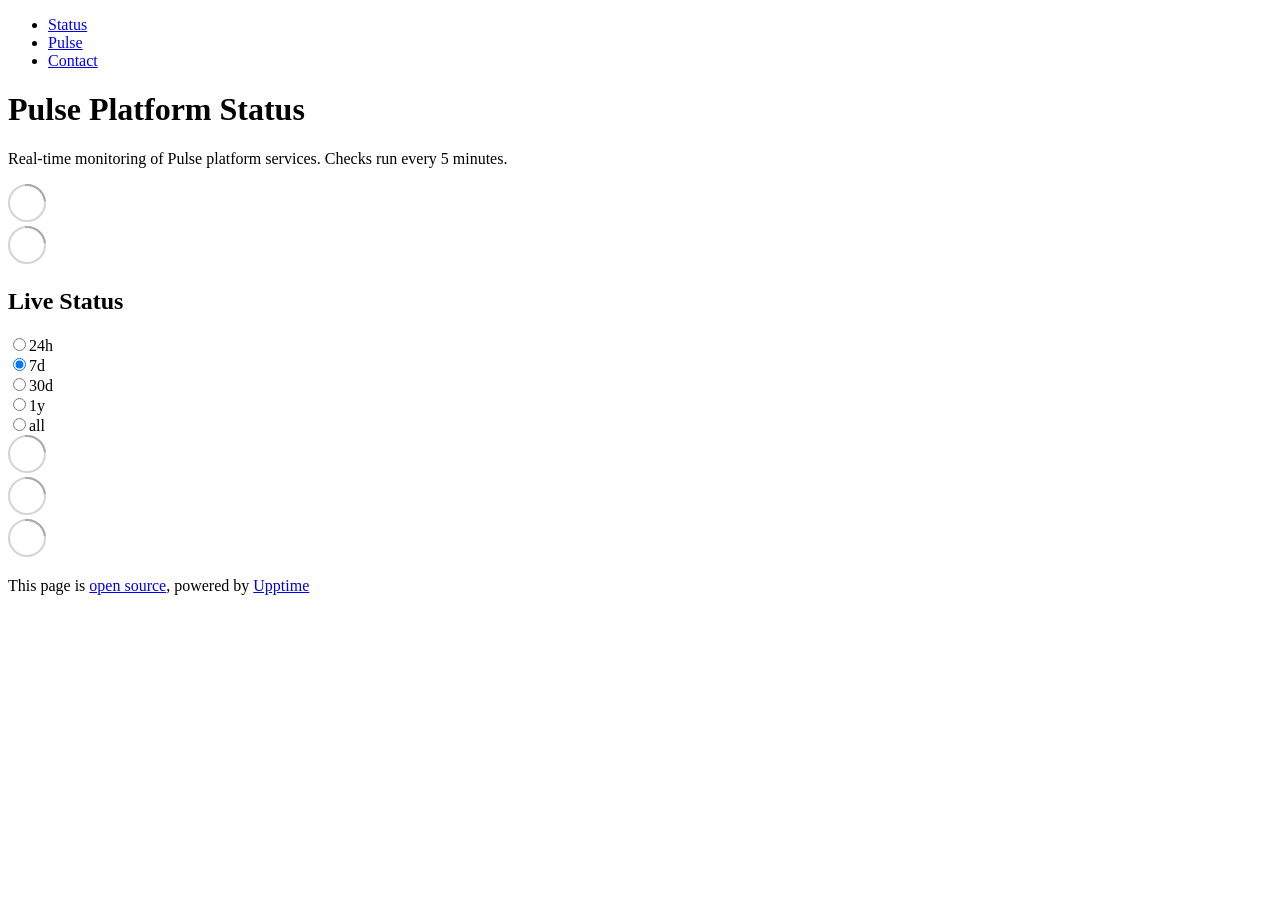
==== index.html @ b1fd702b "deploy: 3bfc6616325d7f9e239b32f0bfd4ba80531fcd7b" ====
<!DOCTYPE html> <html lang=en> <head> <meta charset=utf-8> <meta content="width=device-width,initial-scale=1" name=viewport> <meta content=#333333 name=theme-color> <base href=/ > <link href=manifest.json rel=manifest crossorigin=use-credentials> <script>__SAPPER__={baseUrl:"",preloaded:[void 0,{}]};if('serviceWorker' in navigator)navigator.serviceWorker.register('/service-worker.js');(function(){try{eval("async function x(){}");var main="/client/client.01fd539a.js"}catch(e){main="/client/legacy/client.96663879.js"};var s=document.createElement("script");try{new Function("if(0)import('')")();s.src=main;s.type="module";s.crossOrigin="use-credentials";}catch(e){s.src="/client/shimport@2.0.5.js";s.setAttribute("data-main",main);}document.head.appendChild(s);}());</script> <link href=client/client-31a52aa5.css rel=stylesheet><link href=client/createOctokit-a85f76c7.css rel=stylesheet><link href=client/index-b0b6455a.css rel=stylesheet> <title>Pulse Status</title> <script>// If `prefers-color-scheme` is not supported, fall back to light mode.
      // In this case, light.css will be downloaded with `highest` priority.
      if (typeof window !== "undefined" && typeof document !== "undefined" && "matchMedia" in window && window.matchMedia('(prefers-color-scheme: dark)').media === 'not all') {
        document.documentElement.style.display = 'none';
        document.head.insertAdjacentHTML(
          'beforeend',
          '<link rel="stylesheet" href={`${config.path}/themes/light.css`} onload="document.documentElement.style.display = \'\'">',
        );
      } </script> <link href=https://status.opsprint.ai/themes/light.css rel=stylesheet media=(prefers-color-scheme:light)> <link href=https://status.opsprint.ai/themes/dark.css rel=stylesheet media=(prefers-color-scheme:dark)><link href=https://status.opsprint.ai/global.css rel=stylesheet><link href=https://raw.githubusercontent.com/upptime/upptime/master/assets/upptime-icon.svg rel=icon type=image/svg><link href=/logo-192.png rel=icon type=image/png> <link href=/client/client.01fd539a.js rel=modulepreload as=script crossorigin=use-credentials><link href=/client/client-31a52aa5.css rel=preload as=style><link href=/client/index.e10d9876.js rel=modulepreload as=script crossorigin=use-credentials><link href=/client/createOctokit.40923d8f.js rel=modulepreload as=script crossorigin=use-credentials><link href=/client/inject_styles.803b7e80.js rel=modulepreload as=script crossorigin=use-credentials><link href=/client/createOctokit-a85f76c7.css rel=preload as=style><link href=/client/index-b0b6455a.css rel=preload as=style></head> <body> <div id=sapper> <nav class=svelte-a08hsz><div class="svelte-a08hsz container"> <ul class=svelte-a08hsz><li><a href=/ class=svelte-a08hsz target=_self aria-current=page>Status</a> <li><a href=https://pulse.opsprint.ai class=svelte-a08hsz target=_self>Pulse</a> <li><a href=https://pulse.opsprint.ai/contact class=svelte-a08hsz target=_self>Contact</a> </li> </ul></div> </nav> <main class=container> <header class=svelte-ngkazm><h1>Pulse Platform Status</h1> <p class="svelte-ngkazm lead">Real-time monitoring of Pulse platform services. Checks run every 5 minutes.</header> <section class=svelte-8lnl4f><div class="svelte-68jxue loading"><svg class=svelte-68jxue height=38 stroke=#aaa width=38 xmlns=http://www.w3.org/2000/svg><g fill=none fill-rule=evenodd><g stroke-width=2 transform="translate(1 1)"><circle cx=18 cy=18 r=18 stroke-opacity=.5></circle><path d="M36 18c0-9.94-8.06-18-18-18"><animateTransform attributeName=transform dur=1s from="0 18 18" repeatCount=indefinite to="360 18 18" type=rotate></animateTransform></path></g></g></svg></div> </section> <section class=svelte-8lnl4f><div class="svelte-68jxue loading"><svg class=svelte-68jxue height=38 stroke=#aaa width=38 xmlns=http://www.w3.org/2000/svg><g fill=none fill-rule=evenodd><g stroke-width=2 transform="translate(1 1)"><circle cx=18 cy=18 r=18 stroke-opacity=.5></circle><path d="M36 18c0-9.94-8.06-18-18-18"><animateTransform attributeName=transform dur=1s from="0 18 18" repeatCount=indefinite to="360 18 18" type=rotate></animateTransform></path></g></g></svg></div> </section> <div class="svelte-fqsq6s f changed"><h2>Live Status</h2> <form class="svelte-fqsq6s f r"><div><input class=svelte-fqsq6s id=data_day name=d type=radio value=day><label class=svelte-fqsq6s for=data_day>24h</label></div> <div><input class=svelte-fqsq6s id=data_week name=d type=radio value=week checked><label class=svelte-fqsq6s for=data_week>7d</label></div> <div><input class=svelte-fqsq6s id=data_month name=d type=radio value=month><label class=svelte-fqsq6s for=data_month>30d</label></div> <div><input class=svelte-fqsq6s id=data_year name=d type=radio value=year><label class=svelte-fqsq6s for=data_year>1y</label></div> <div><input class=svelte-fqsq6s id=data_all name=d type=radio value=all><label class=svelte-fqsq6s for=data_all>all</label></div></form></div> <section class="svelte-fqsq6s live-status"><div class="svelte-68jxue loading"><svg class=svelte-68jxue height=38 stroke=#aaa width=38 xmlns=http://www.w3.org/2000/svg><g fill=none fill-rule=evenodd><g stroke-width=2 transform="translate(1 1)"><circle cx=18 cy=18 r=18 stroke-opacity=.5></circle><path d="M36 18c0-9.94-8.06-18-18-18"><animateTransform attributeName=transform dur=1s from="0 18 18" repeatCount=indefinite to="360 18 18" type=rotate></animateTransform></path></g></g></svg></div> </section> <section><div class="svelte-68jxue loading"><svg class=svelte-68jxue height=38 stroke=#aaa width=38 xmlns=http://www.w3.org/2000/svg><g fill=none fill-rule=evenodd><g stroke-width=2 transform="translate(1 1)"><circle cx=18 cy=18 r=18 stroke-opacity=.5></circle><path d="M36 18c0-9.94-8.06-18-18-18"><animateTransform attributeName=transform dur=1s from="0 18 18" repeatCount=indefinite to="360 18 18" type=rotate></animateTransform></path></g></g></svg></div> </section> <section><div class="svelte-68jxue loading"><svg class=svelte-68jxue height=38 stroke=#aaa width=38 xmlns=http://www.w3.org/2000/svg><g fill=none fill-rule=evenodd><g stroke-width=2 transform="translate(1 1)"><circle cx=18 cy=18 r=18 stroke-opacity=.5></circle><path d="M36 18c0-9.94-8.06-18-18-18"><animateTransform attributeName=transform dur=1s from="0 18 18" repeatCount=indefinite to="360 18 18" type=rotate></animateTransform></path></g></g></svg></div></section></main> <footer class=svelte-jbr799><p>This page is <a href=https://github.com/blockvantage/pulse-status>open source</a>, powered by <a href=https://upptime.js.org>Upptime</a></p> </footer></div> <script> try {
        if (typeof window !== "undefined" && window.navigator && navigator.serviceWorker) {
          navigator.serviceWorker.getRegistrations().then(function (registrations) {
            for (let registration of registrations) {
              registration.unregister();
            }
          });
        }
        if (typeof window !== "undefined" && "caches" in window) {
          caches.keys().then(function (keyList) {
            return Promise.all(
              keyList.map(function (key) {
                return caches.delete(key);
              })
            );
          });
        }
      } catch (error) {} </script>
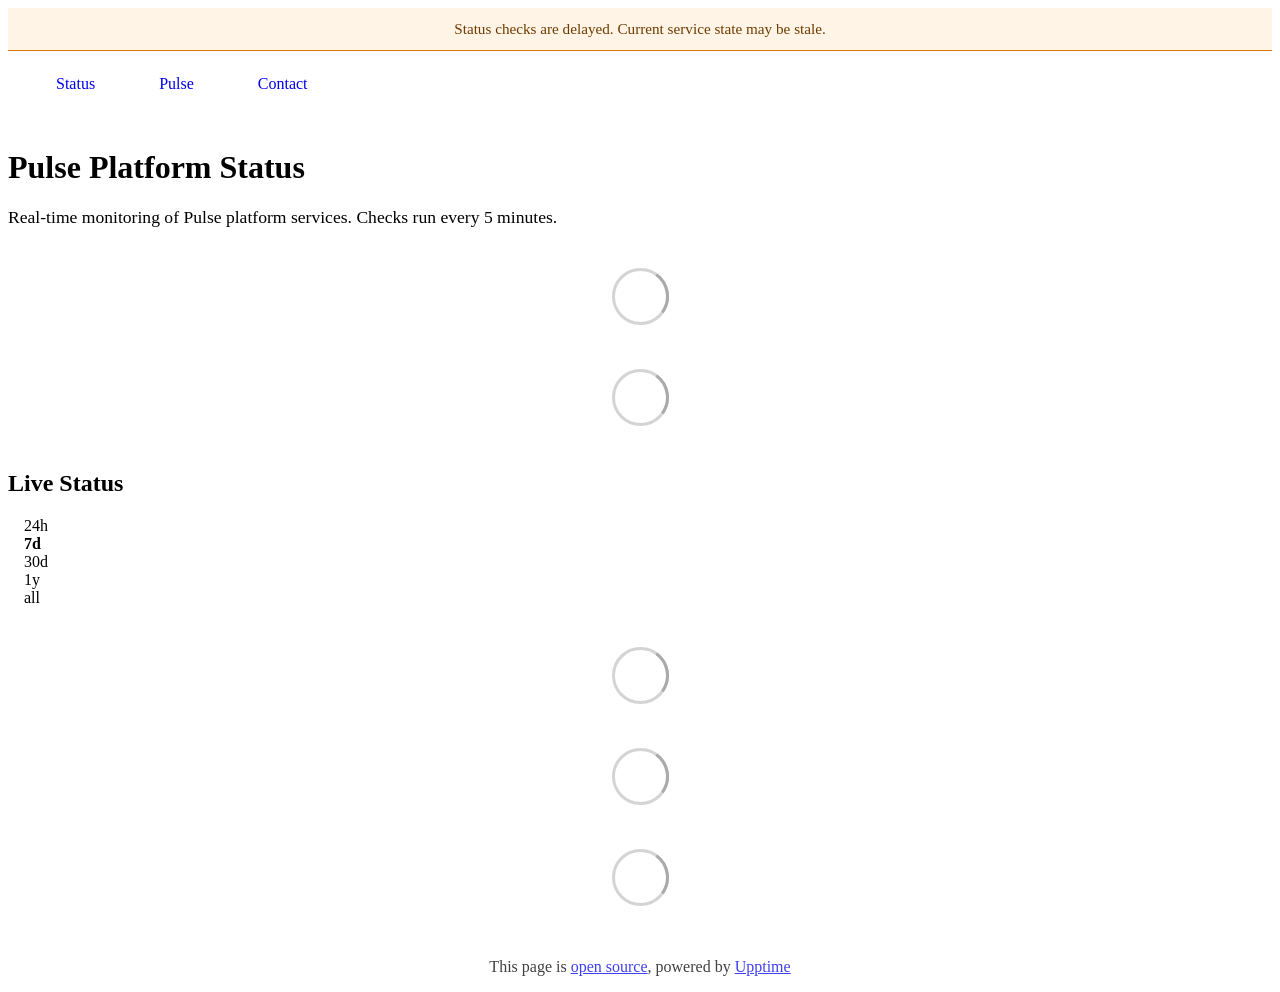
==== commit 1b8224b5: "deploy: a8f4f1cc1d72a42aa98ebb17e56dcb7253ecb55f" ====
--- a/index.html
+++ b/index.html
@@ -1,4 +1,4 @@
-<!DOCTYPE html> <html lang=en> <head> <meta charset=utf-8> <meta content="width=device-width,initial-scale=1" name=viewport> <meta content=#333333 name=theme-color> <base href=/ > <link href=manifest.json rel=manifest crossorigin=use-credentials> <script>__SAPPER__={baseUrl:"",preloaded:[void 0,{}]};if('serviceWorker' in navigator)navigator.serviceWorker.register('/service-worker.js');(function(){try{eval("async function x(){}");var main="/client/client.01fd539a.js"}catch(e){main="/client/legacy/client.96663879.js"};var s=document.createElement("script");try{new Function("if(0)import('')")();s.src=main;s.type="module";s.crossOrigin="use-credentials";}catch(e){s.src="/client/shimport@2.0.5.js";s.setAttribute("data-main",main);}document.head.appendChild(s);}());</script> <link href=client/client-31a52aa5.css rel=stylesheet><link href=client/createOctokit-a85f76c7.css rel=stylesheet><link href=client/index-b0b6455a.css rel=stylesheet> <title>Pulse Status</title> <script>// If `prefers-color-scheme` is not supported, fall back to light mode.
+<!DOCTYPE html> <html lang=en> <head> <meta charset=utf-8> <meta content="width=device-width,initial-scale=1" name=viewport> <meta content=#333333 name=theme-color> <base href=/ > <link href=manifest.json rel=manifest crossorigin=use-credentials> <script>__SAPPER__={baseUrl:"",preloaded:[void 0,{}]};if('serviceWorker' in navigator)navigator.serviceWorker.register('/service-worker.js');(function(){try{eval("async function x(){}");var main="/client/client.5a721bff.js"}catch(e){main="/client/legacy/client.e96cda6c.js"};var s=document.createElement("script");try{new Function("if(0)import('')")();s.src=main;s.type="module";s.crossOrigin="use-credentials";}catch(e){s.src="/client/shimport@2.0.5.js";s.setAttribute("data-main",main);}document.head.appendChild(s);}());</script> <link href=client/client-9ac765a8.css rel=stylesheet><link href=client/createOctokit-865318f3.css rel=stylesheet><link href=client/index-6169593b.css rel=stylesheet> <title>Pulse Status</title> <script data-svelte=svelte-z1n8lm>// If `prefers-color-scheme` is not supported, fall back to light mode.
       // In this case, light.css will be downloaded with `highest` priority.
       if (typeof window !== "undefined" && typeof document !== "undefined" && "matchMedia" in window && window.matchMedia('(prefers-color-scheme: dark)').media === 'not all') {
         document.documentElement.style.display = 'none';
@@ -6,7 +6,7 @@
           'beforeend',
           '<link rel="stylesheet" href={`${config.path}/themes/light.css`} onload="document.documentElement.style.display = \'\'">',
         );
-      } </script> <link href=https://status.opsprint.ai/themes/light.css rel=stylesheet media=(prefers-color-scheme:light)> <link href=https://status.opsprint.ai/themes/dark.css rel=stylesheet media=(prefers-color-scheme:dark)><link href=https://status.opsprint.ai/global.css rel=stylesheet><link href=https://raw.githubusercontent.com/upptime/upptime/master/assets/upptime-icon.svg rel=icon type=image/svg><link href=/logo-192.png rel=icon type=image/png> <link href=/client/client.01fd539a.js rel=modulepreload as=script crossorigin=use-credentials><link href=/client/client-31a52aa5.css rel=preload as=style><link href=/client/index.e10d9876.js rel=modulepreload as=script crossorigin=use-credentials><link href=/client/createOctokit.40923d8f.js rel=modulepreload as=script crossorigin=use-credentials><link href=/client/inject_styles.803b7e80.js rel=modulepreload as=script crossorigin=use-credentials><link href=/client/createOctokit-a85f76c7.css rel=preload as=style><link href=/client/index-b0b6455a.css rel=preload as=style></head> <body> <div id=sapper> <nav class=svelte-a08hsz><div class="svelte-a08hsz container"> <ul class=svelte-a08hsz><li><a href=/ class=svelte-a08hsz target=_self aria-current=page>Status</a> <li><a href=https://pulse.opsprint.ai class=svelte-a08hsz target=_self>Pulse</a> <li><a href=https://pulse.opsprint.ai/contact class=svelte-a08hsz target=_self>Contact</a> </li> </ul></div> </nav> <main class=container> <header class=svelte-ngkazm><h1>Pulse Platform Status</h1> <p class="svelte-ngkazm lead">Real-time monitoring of Pulse platform services. Checks run every 5 minutes.</header> <section class=svelte-8lnl4f><div class="svelte-68jxue loading"><svg class=svelte-68jxue height=38 stroke=#aaa width=38 xmlns=http://www.w3.org/2000/svg><g fill=none fill-rule=evenodd><g stroke-width=2 transform="translate(1 1)"><circle cx=18 cy=18 r=18 stroke-opacity=.5></circle><path d="M36 18c0-9.94-8.06-18-18-18"><animateTransform attributeName=transform dur=1s from="0 18 18" repeatCount=indefinite to="360 18 18" type=rotate></animateTransform></path></g></g></svg></div> </section> <section class=svelte-8lnl4f><div class="svelte-68jxue loading"><svg class=svelte-68jxue height=38 stroke=#aaa width=38 xmlns=http://www.w3.org/2000/svg><g fill=none fill-rule=evenodd><g stroke-width=2 transform="translate(1 1)"><circle cx=18 cy=18 r=18 stroke-opacity=.5></circle><path d="M36 18c0-9.94-8.06-18-18-18"><animateTransform attributeName=transform dur=1s from="0 18 18" repeatCount=indefinite to="360 18 18" type=rotate></animateTransform></path></g></g></svg></div> </section> <div class="svelte-fqsq6s f changed"><h2>Live Status</h2> <form class="svelte-fqsq6s f r"><div><input class=svelte-fqsq6s id=data_day name=d type=radio value=day><label class=svelte-fqsq6s for=data_day>24h</label></div> <div><input class=svelte-fqsq6s id=data_week name=d type=radio value=week checked><label class=svelte-fqsq6s for=data_week>7d</label></div> <div><input class=svelte-fqsq6s id=data_month name=d type=radio value=month><label class=svelte-fqsq6s for=data_month>30d</label></div> <div><input class=svelte-fqsq6s id=data_year name=d type=radio value=year><label class=svelte-fqsq6s for=data_year>1y</label></div> <div><input class=svelte-fqsq6s id=data_all name=d type=radio value=all><label class=svelte-fqsq6s for=data_all>all</label></div></form></div> <section class="svelte-fqsq6s live-status"><div class="svelte-68jxue loading"><svg class=svelte-68jxue height=38 stroke=#aaa width=38 xmlns=http://www.w3.org/2000/svg><g fill=none fill-rule=evenodd><g stroke-width=2 transform="translate(1 1)"><circle cx=18 cy=18 r=18 stroke-opacity=.5></circle><path d="M36 18c0-9.94-8.06-18-18-18"><animateTransform attributeName=transform dur=1s from="0 18 18" repeatCount=indefinite to="360 18 18" type=rotate></animateTransform></path></g></g></svg></div> </section> <section><div class="svelte-68jxue loading"><svg class=svelte-68jxue height=38 stroke=#aaa width=38 xmlns=http://www.w3.org/2000/svg><g fill=none fill-rule=evenodd><g stroke-width=2 transform="translate(1 1)"><circle cx=18 cy=18 r=18 stroke-opacity=.5></circle><path d="M36 18c0-9.94-8.06-18-18-18"><animateTransform attributeName=transform dur=1s from="0 18 18" repeatCount=indefinite to="360 18 18" type=rotate></animateTransform></path></g></g></svg></div> </section> <section><div class="svelte-68jxue loading"><svg class=svelte-68jxue height=38 stroke=#aaa width=38 xmlns=http://www.w3.org/2000/svg><g fill=none fill-rule=evenodd><g stroke-width=2 transform="translate(1 1)"><circle cx=18 cy=18 r=18 stroke-opacity=.5></circle><path d="M36 18c0-9.94-8.06-18-18-18"><animateTransform attributeName=transform dur=1s from="0 18 18" repeatCount=indefinite to="360 18 18" type=rotate></animateTransform></path></g></g></svg></div></section></main> <footer class=svelte-jbr799><p>This page is <a href=https://github.com/blockvantage/pulse-status>open source</a>, powered by <a href=https://upptime.js.org>Upptime</a></p> </footer></div> <script> try {
+      } </script> <link href=https://status.opsprint.ai/themes/light.css rel=stylesheet data-svelte=svelte-z1n8lm media=(prefers-color-scheme:light)> <link href=https://status.opsprint.ai/themes/dark.css rel=stylesheet data-svelte=svelte-z1n8lm media=(prefers-color-scheme:dark)><link href=https://status.opsprint.ai/global.css rel=stylesheet data-svelte=svelte-z1n8lm><link href=https://raw.githubusercontent.com/upptime/upptime/master/assets/upptime-icon.svg rel=icon data-svelte=svelte-z1n8lm type=image/svg><link href=/logo-192.png rel=icon data-svelte=svelte-z1n8lm type=image/png><script data-svelte=svelte-z1n8lm async defer src="/status-freshness.js?v=1"></script><style>.monitor-freshness{background:#fff4e5;border-bottom:1px solid #d97706;color:#6f3b00;font-size:.95rem;padding:.75rem 1rem;text-align:center}.monitor-freshness[hidden]{display:none}</style> <link href=/client/client.5a721bff.js rel=modulepreload as=script crossorigin=use-credentials><link href=/client/client-9ac765a8.css rel=preload as=style><link href=/client/index.b54f848e.js rel=modulepreload as=script crossorigin=use-credentials><link href=/client/createOctokit.07bc5bf5.js rel=modulepreload as=script crossorigin=use-credentials><link href=/client/inject_styles.803b7e80.js rel=modulepreload as=script crossorigin=use-credentials><link href=/client/createOctokit-865318f3.css rel=preload as=style><link href=/client/index-6169593b.css rel=preload as=style></head> <body> <div id=sapper> <aside aria-live=polite class=monitor-freshness id=monitor-freshness role=alert> Status checks are delayed. Current service state may be stale. </aside> <nav class=svelte-a08hsz><div class="svelte-a08hsz container"> <ul class=svelte-a08hsz><li><a href=/ class=svelte-a08hsz target=_self aria-current=page>Status</a> <li><a href=https://pulse.opsprint.ai class=svelte-a08hsz target=_self>Pulse</a> <li><a href=https://pulse.opsprint.ai/contact class=svelte-a08hsz target=_self>Contact</a> </li> </ul></div> </nav> <main class=container> <header class=svelte-ngkazm><h1>Pulse Platform Status</h1> <p class="svelte-ngkazm lead">Real-time monitoring of Pulse platform services. Checks run every 5 minutes.</header> <section class=svelte-8lnl4f><div class="svelte-68jxue loading"><svg class=svelte-68jxue height=38 stroke=#aaa width=38 xmlns=http://www.w3.org/2000/svg><g fill=none fill-rule=evenodd><g stroke-width=2 transform="translate(1 1)"><circle cx=18 cy=18 r=18 stroke-opacity=.5></circle><path d="M36 18c0-9.94-8.06-18-18-18"><animateTransform attributeName=transform dur=1s from="0 18 18" repeatCount=indefinite to="360 18 18" type=rotate></animateTransform></path></g></g></svg></div> </section> <section class=svelte-8lnl4f><div class="svelte-68jxue loading"><svg class=svelte-68jxue height=38 stroke=#aaa width=38 xmlns=http://www.w3.org/2000/svg><g fill=none fill-rule=evenodd><g stroke-width=2 transform="translate(1 1)"><circle cx=18 cy=18 r=18 stroke-opacity=.5></circle><path d="M36 18c0-9.94-8.06-18-18-18"><animateTransform attributeName=transform dur=1s from="0 18 18" repeatCount=indefinite to="360 18 18" type=rotate></animateTransform></path></g></g></svg></div> </section> <div class="svelte-fqsq6s f changed"><h2>Live Status</h2> <form class="svelte-fqsq6s f r"><div><input class=svelte-fqsq6s id=data_day name=d type=radio value=day><label class=svelte-fqsq6s for=data_day>24h</label></div> <div><input class=svelte-fqsq6s id=data_week name=d type=radio value=week checked><label class=svelte-fqsq6s for=data_week>7d</label></div> <div><input class=svelte-fqsq6s id=data_month name=d type=radio value=month><label class=svelte-fqsq6s for=data_month>30d</label></div> <div><input class=svelte-fqsq6s id=data_year name=d type=radio value=year><label class=svelte-fqsq6s for=data_year>1y</label></div> <div><input class=svelte-fqsq6s id=data_all name=d type=radio value=all><label class=svelte-fqsq6s for=data_all>all</label></div></form></div> <section class="svelte-fqsq6s live-status"><div class="svelte-68jxue loading"><svg class=svelte-68jxue height=38 stroke=#aaa width=38 xmlns=http://www.w3.org/2000/svg><g fill=none fill-rule=evenodd><g stroke-width=2 transform="translate(1 1)"><circle cx=18 cy=18 r=18 stroke-opacity=.5></circle><path d="M36 18c0-9.94-8.06-18-18-18"><animateTransform attributeName=transform dur=1s from="0 18 18" repeatCount=indefinite to="360 18 18" type=rotate></animateTransform></path></g></g></svg></div> </section> <section><div class="svelte-68jxue loading"><svg class=svelte-68jxue height=38 stroke=#aaa width=38 xmlns=http://www.w3.org/2000/svg><g fill=none fill-rule=evenodd><g stroke-width=2 transform="translate(1 1)"><circle cx=18 cy=18 r=18 stroke-opacity=.5></circle><path d="M36 18c0-9.94-8.06-18-18-18"><animateTransform attributeName=transform dur=1s from="0 18 18" repeatCount=indefinite to="360 18 18" type=rotate></animateTransform></path></g></g></svg></div> </section> <section><div class="svelte-68jxue loading"><svg class=svelte-68jxue height=38 stroke=#aaa width=38 xmlns=http://www.w3.org/2000/svg><g fill=none fill-rule=evenodd><g stroke-width=2 transform="translate(1 1)"><circle cx=18 cy=18 r=18 stroke-opacity=.5></circle><path d="M36 18c0-9.94-8.06-18-18-18"><animateTransform attributeName=transform dur=1s from="0 18 18" repeatCount=indefinite to="360 18 18" type=rotate></animateTransform></path></g></g></svg></div></section></main> <footer class=svelte-jbr799><p>This page is <a href=https://github.com/blockvantage/pulse-status>open source</a>, powered by <a href=https://upptime.js.org>Upptime</a></p> </footer></div> <script> try {
         if (typeof window !== "undefined" && window.navigator && navigator.serviceWorker) {
           navigator.serviceWorker.getRegistrations().then(function (registrations) {
             for (let registration of registrations) {
